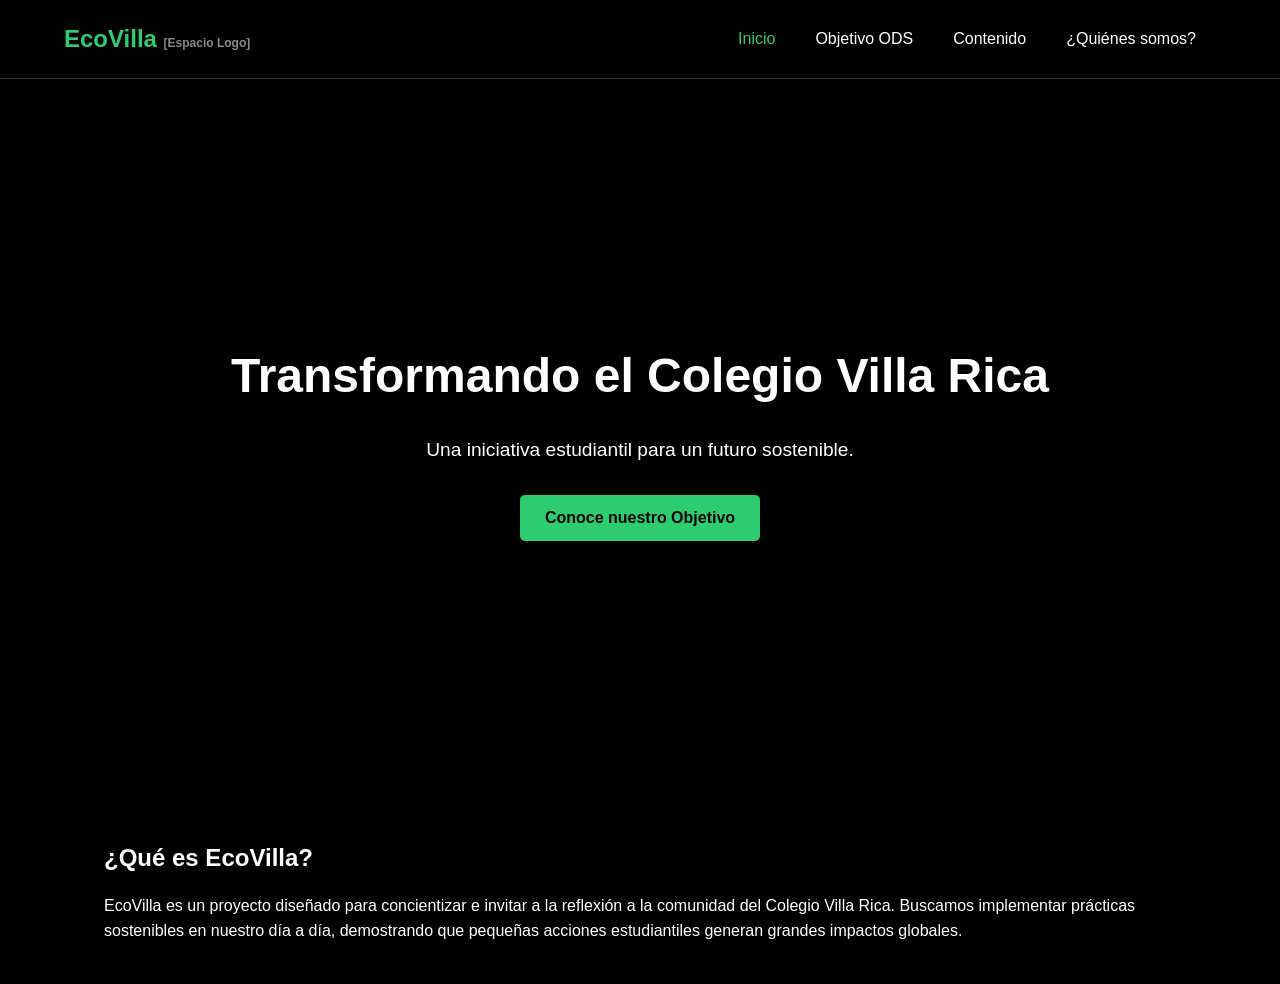
==== index.html @ 04bbafb0 "Update index.html" ====
<!DOCTYPE html>
<html lang="es">
<head>
    <meta charset="UTF-8">
    <meta name="viewport" content="width=device-width, initial-scale=1.0">
    <title>EcoVilla - Inicio</title>
    <link rel="stylesheet" href="styles.css">
    <link rel="icon" type="image/x-icon" href="favicon.ico">
</head>
<body>
    <header>
        <nav>
            <div class="logo">EcoVilla <span style="font-size: 12px; color: #888;">[Espacio Logo]</span></div>
            <ul class="nav-links">
                <li><a href="index.html" style="color: var(--accent-color);">Inicio</a></li>
                <li><a href="ods.html">Objetivo ODS</a></li>
                <li><a href="contenido.html">Contenido</a></li>
                <li><a href="nosotros.html">¿Quiénes somos?</a></li>
            </ul>
        </nav>
    </header>

    <main>
        <section class="hero">
            <video src="video-fondo.mp4" autoplay loop muted></video>
            <div class="hero-content">
                <h1 style="font-size: 3rem; margin-bottom: 20px;">Transformando el Colegio Villa Rica</h1>
                <p style="font-size: 1.2rem; margin-bottom: 30px;">Una iniciativa estudiantil para un futuro sostenible.</p>
                <a href="ods.html" class="btn">Conoce nuestro Objetivo</a>
            </div>
        </section>

        <section class="container">
            <h2>¿Qué es EcoVilla?</h2>
            <p style="margin-top: 15px;">EcoVilla es un proyecto diseñado para concientizar e invitar a la reflexión a la comunidad del Colegio Villa Rica. Buscamos implementar prácticas sostenibles en nuestro día a día, demostrando que pequeñas acciones estudiantiles generan grandes impactos globales.</p>
        </section>
    </main>

    <script src="script.js"></script>
</body>
</html>
---- styles.css ----
/* styles.css */
:root {
    --bg-color: #000000;
    --text-color: #ffffff;
    --accent-color: #2ecc71;
    --card-bg: #1a1a1a;
}

* {
    margin: 0;
    padding: 0;
    box-sizing: border-box;
    font-family: 'Segoe UI', Tahoma, Geneva, Verdana, sans-serif;
}

body {
    background-color: var(--bg-color);
    color: var(--text-color);
    line-height: 1.6;
}

/* Navegación */
header {
    background-color: rgba(0, 0, 0, 0.9);
    position: sticky;
    top: 0;
    z-index: 1000;
    border-bottom: 1px solid #333;
}

nav {
    display: flex;
    justify-content: space-between;
    align-items: center;
    padding: 20px 5%;
}

.logo {
    font-size: 24px;
    font-weight: bold;
    color: var(--accent-color);
    cursor: pointer;
}

.nav-links {
    list-style: none;
    display: flex;
}

.nav-links li {
    padding: 0 20px;
}

.nav-links a {
    color: var(--text-color);
    text-decoration: none;
    transition: color 0.3s ease; /* Interactividad 1: Hover */
}

.nav-links a:hover {
    color: var(--accent-color);
}

/* Contenedores Principales */
.container {
    padding: 40px 5%;
    max-width: 1200px;
    margin: auto;
}

/* Botones */
.btn {
    display: inline-block;
    padding: 10px 25px;
    background-color: var(--accent-color);
    color: var(--bg-color);
    text-decoration: none;
    border: none;
    border-radius: 5px;
    font-weight: bold;
    cursor: pointer;
    transition: transform 0.3s ease, box-shadow 0.3s ease;
}

.btn:hover {
    transform: translateY(-3px); /* Interactividad 1: Efecto en botones */
    box-shadow: 0 5px 15px rgba(46, 204, 113, 0.4);
}

/* Tarjetas (Contenido) */
.grid {
    display: grid;
    grid-template-columns: repeat(auto-fit, minmax(300px, 1fr));
    gap: 20px;
    margin-top: 20px;
}

.card {
    background-color: var(--card-bg);
    padding: 20px;
    border-radius: 8px;
    border: 1px solid #333;
    transition: transform 0.3s ease;
}

.card:hover {
    transform: scale(1.02);
}

.card img {
    width: 100%;
    border-radius: 5px;
    margin-bottom: 15px;
}

/* Formulario */
form {
    display: flex;
    flex-direction: column;
    gap: 15px;
    max-width: 500px;
    margin: 20px 0;
}

input, textarea {
    width: 100%;
    padding: 12px;
    background-color: var(--card-bg);
    border: 1px solid #444;
    color: var(--text-color);
    border-radius: 5px;
}

input:focus, textarea:focus {
    outline: none;
    border-color: var(--accent-color);
}

/* Hero Video */
.hero {
    position: relative;
    height: 80vh;
    display: flex;
    align-items: center;
    justify-content: center;
    text-align: center;
    overflow: hidden;
}

.hero video {
    position: absolute;
    top: 50%;
    left: 50%;
    min-width: 100%;
    min-height: 100%;
    width: auto;
    height: auto;
    transform: translateX(-50%) translateY(-50%);
    z-index: -1;
    opacity: 0.5;
}
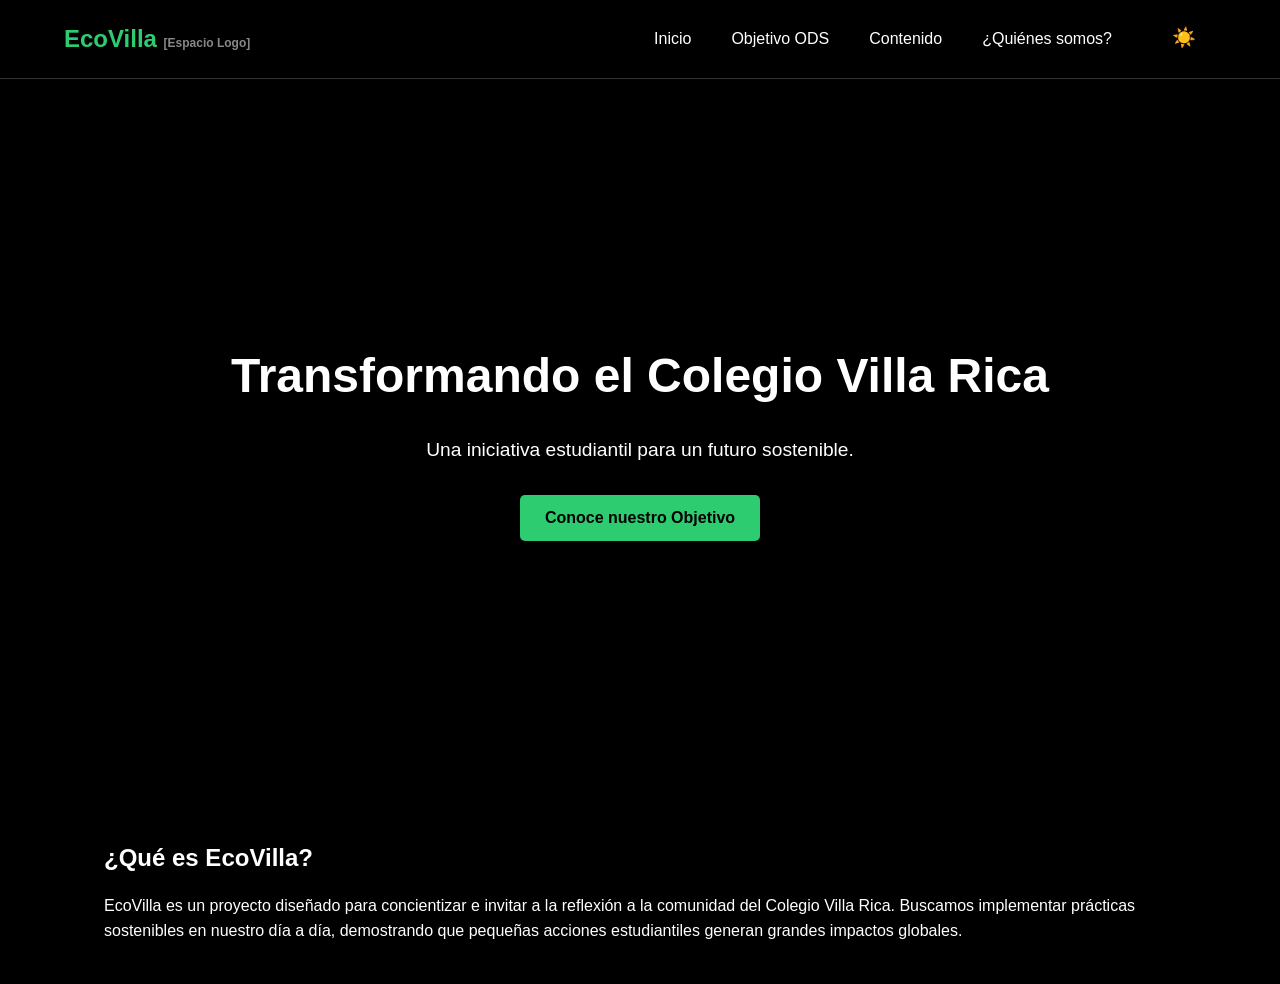
==== commit 1269512a: "Update index.html" ====
--- a/index.html
+++ b/index.html
@@ -5,18 +5,19 @@
     <meta name="viewport" content="width=device-width, initial-scale=1.0">
     <title>EcoVilla - Inicio</title>
     <link rel="stylesheet" href="styles.css">
-    <link rel="icon" type="image/x-icon" href="favicon.ico">
+    <link rel="icon" type="image/x-icon" href="favicon.ico?v=1">
 </head>
 <body>
     <header>
         <nav>
             <div class="logo">EcoVilla <span style="font-size: 12px; color: #888;">[Espacio Logo]</span></div>
-            <ul class="nav-links">
-                <li><a href="index.html" style="color: var(--accent-color);">Inicio</a></li>
-                <li><a href="ods.html">Objetivo ODS</a></li>
-                <li><a href="contenido.html">Contenido</a></li>
-                <li><a href="nosotros.html">¿Quiénes somos?</a></li>
-            </ul>
+<ul class="nav-links">
+    <li><a href="index.html">Inicio</a></li>
+    <li><a href="ods.html">Objetivo ODS</a></li>
+    <li><a href="contenido.html">Contenido</a></li>
+    <li><a href="nosotros.html">¿Quiénes somos?</a></li>
+    <li><button id="theme-toggle" title="Cambiar tema">☀️</button></li>
+</ul>
         </nav>
     </header>
 
--- a/styles.css
+++ b/styles.css
@@ -158,4 +158,49 @@
     transform: translateX(-50%) translateY(-50%);
     z-index: -1;
     opacity: 0.5;
-}+}
+
+/* --- Modo Claro --- */
+[data-theme="light"] {
+    --bg-color: #ffffff;
+    --text-color: #000000;
+    --card-bg: #f9f9f9;
+}
+
+[data-theme="light"] header {
+    background-color: rgba(255, 255, 255, 0.95);
+    border-bottom: 1px solid #ddd;
+}
+
+[data-theme="light"] .nav-links a {
+    color: #000000;
+}
+
+[data-theme="light"] .nav-links a:hover {
+    color: var(--accent-color);
+}
+
+[data-theme="light"] .card {
+    border: 1px solid #ddd;
+}
+
+[data-theme="light"] input, [data-theme="light"] textarea {
+    background-color: #ffffff;
+    border: 1px solid #ccc;
+    color: #000000;
+}
+
+/* Botón de Tema */
+#theme-toggle {
+    background: none;
+    border: none;
+    font-size: 1.2rem;
+    cursor: pointer;
+    margin-left: 20px;
+    color: var(--text-color);
+    transition: transform 0.3s ease;
+}
+
+#theme-toggle:hover {
+    transform: scale(1.2);
+}
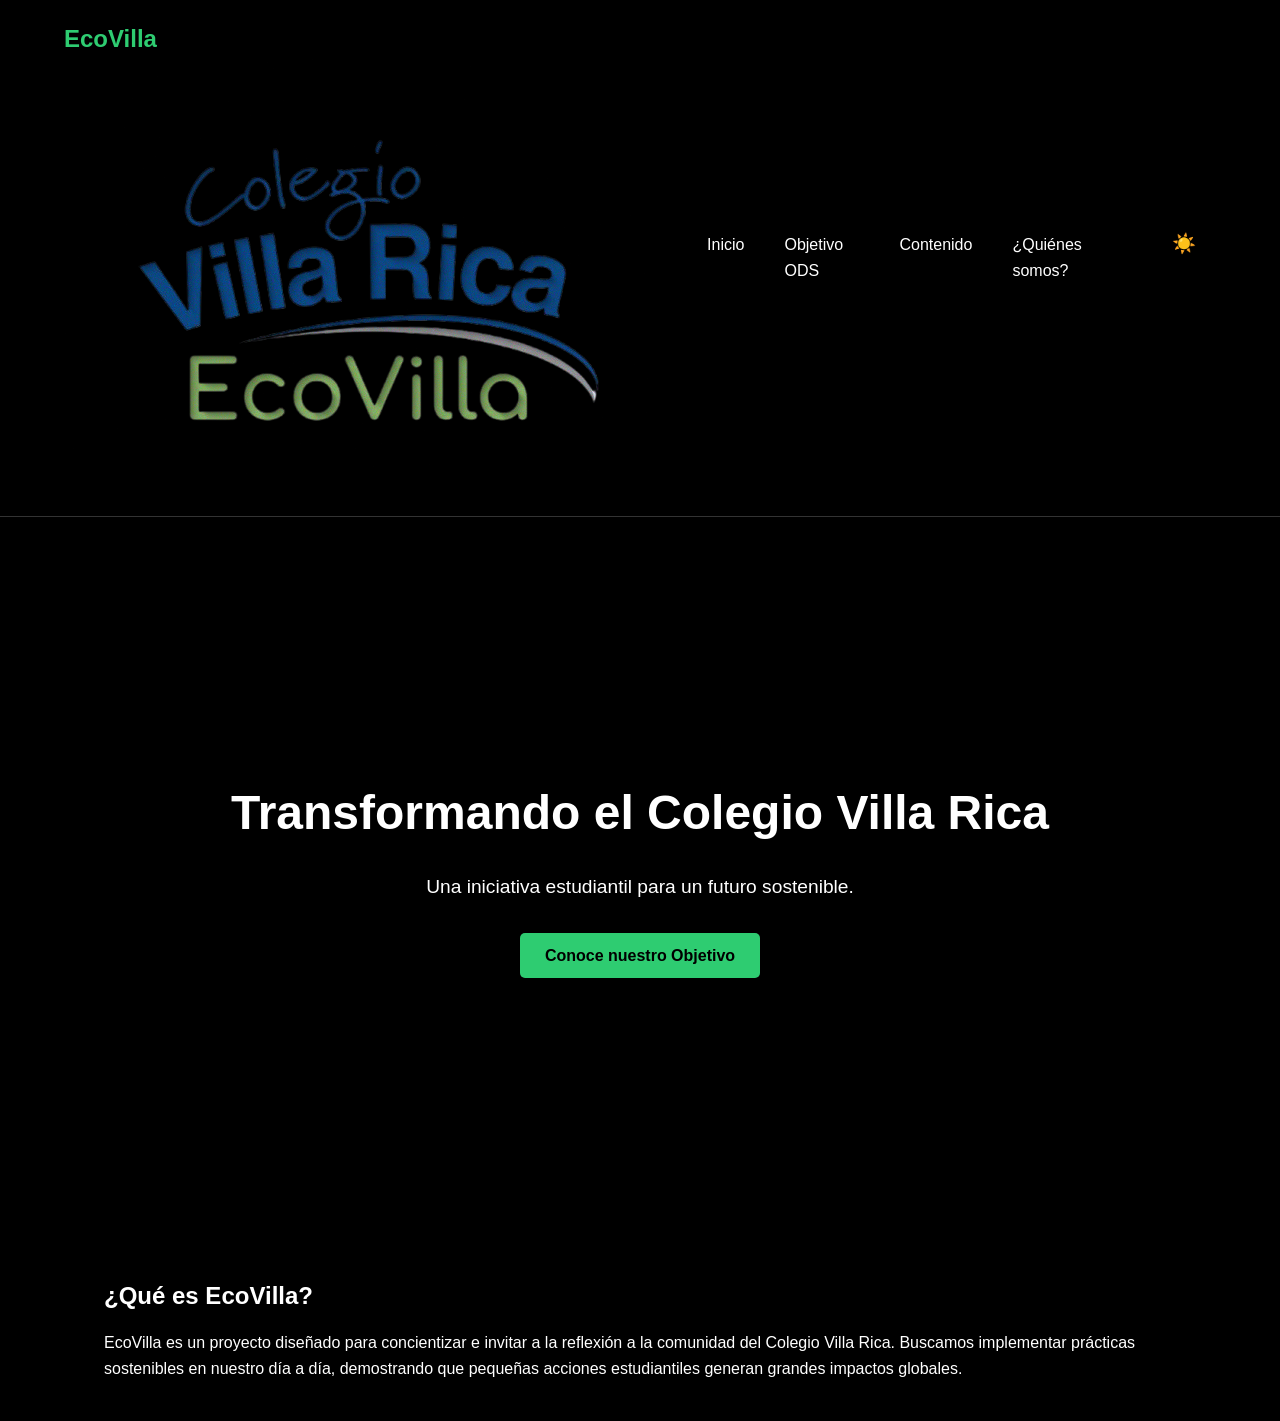
==== commit c03527a2: "Update index.html" ====
--- a/index.html
+++ b/index.html
@@ -10,7 +10,7 @@
 <body>
     <header>
         <nav>
-            <div class="logo">EcoVilla <span style="font-size: 12px; color: #888;">[Espacio Logo]</span></div>
+            <div class="logo">EcoVilla <span style="font-size: 12px; color: #888;"><img src="logovilla.png"></span></div>
 <ul class="nav-links">
     <li><a href="index.html">Inicio</a></li>
     <li><a href="ods.html">Objetivo ODS</a></li>
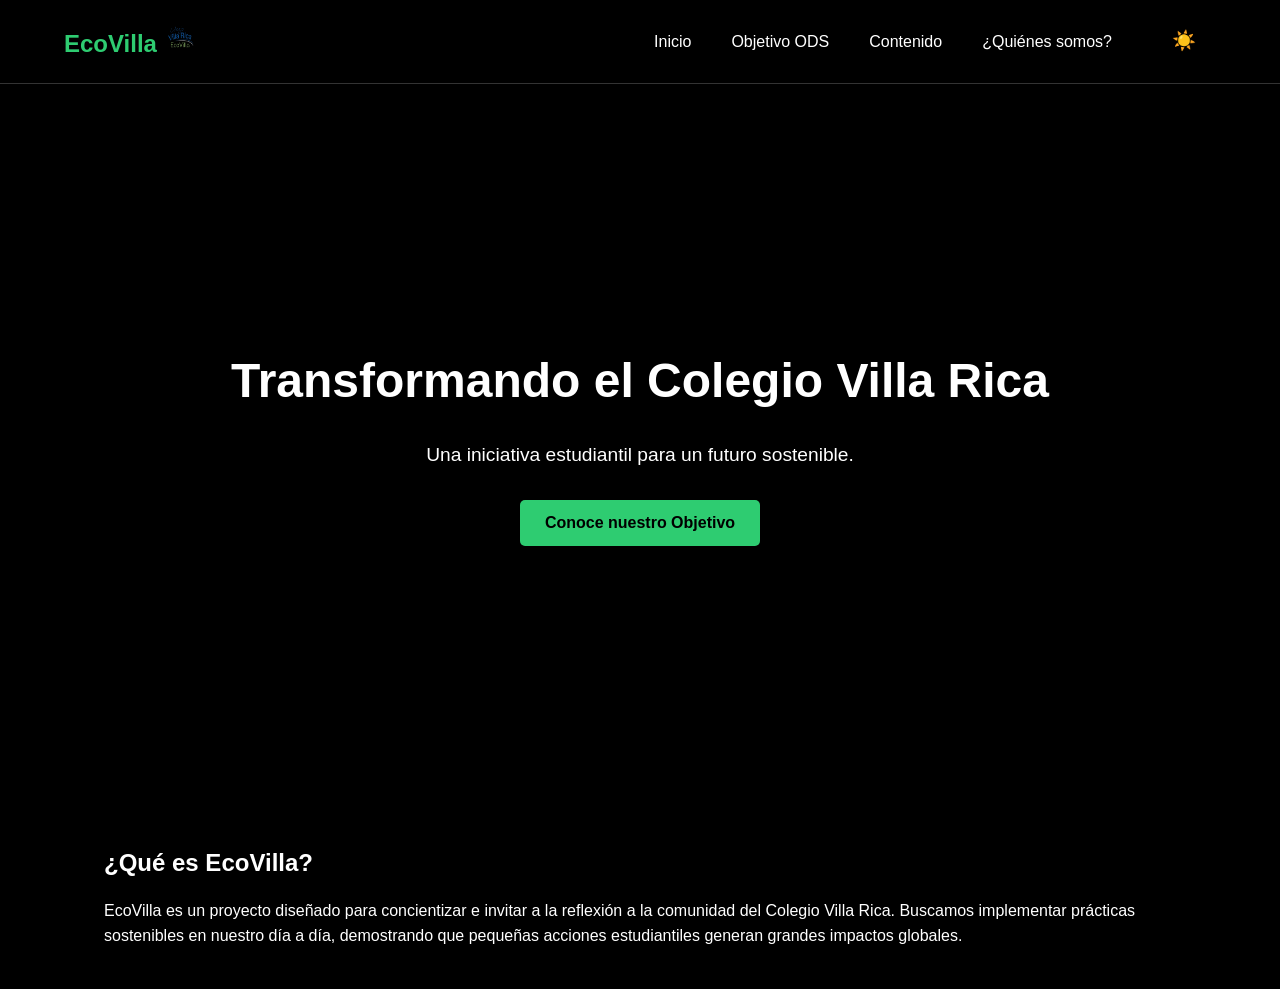
==== commit 3a9e43f3: "Update index.html" ====
--- a/index.html
+++ b/index.html
@@ -10,7 +10,7 @@
 <body>
     <header>
         <nav>
-            <div class="logo">EcoVilla <span style="font-size: 12px; color: #888;"><img src="logovilla.png"></span></div>
+            <div class="logo">EcoVilla <span style="font-size: 12px; color: #888;"><img src="logovilla.png" width="32px" height="32px"></span></div>
 <ul class="nav-links">
     <li><a href="index.html">Inicio</a></li>
     <li><a href="ods.html">Objetivo ODS</a></li>
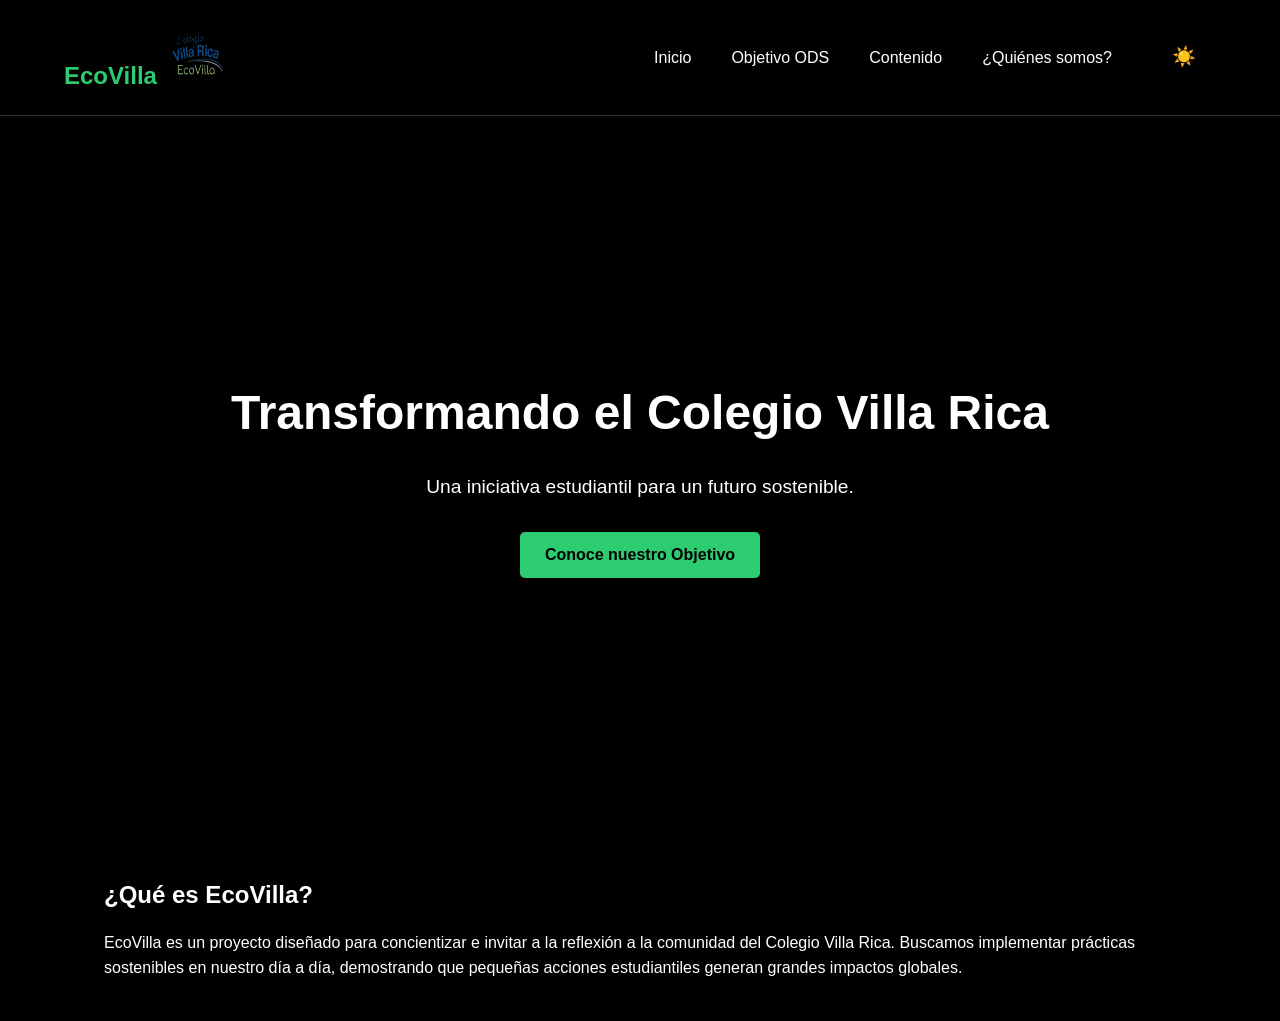
==== commit 68078e6a: "Update index.html" ====
--- a/index.html
+++ b/index.html
@@ -10,7 +10,7 @@
 <body>
     <header>
         <nav>
-            <div class="logo">EcoVilla <span style="font-size: 12px; color: #888;"><img src="logovilla.png" width="32px" height="32px"></span></div>
+            <div class="logo">EcoVilla <span style="font-size: 12px; color: #888;"><img src="logovilla.png" width="64px" height="64px"></span></div>
 <ul class="nav-links">
     <li><a href="index.html">Inicio</a></li>
     <li><a href="ods.html">Objetivo ODS</a></li>
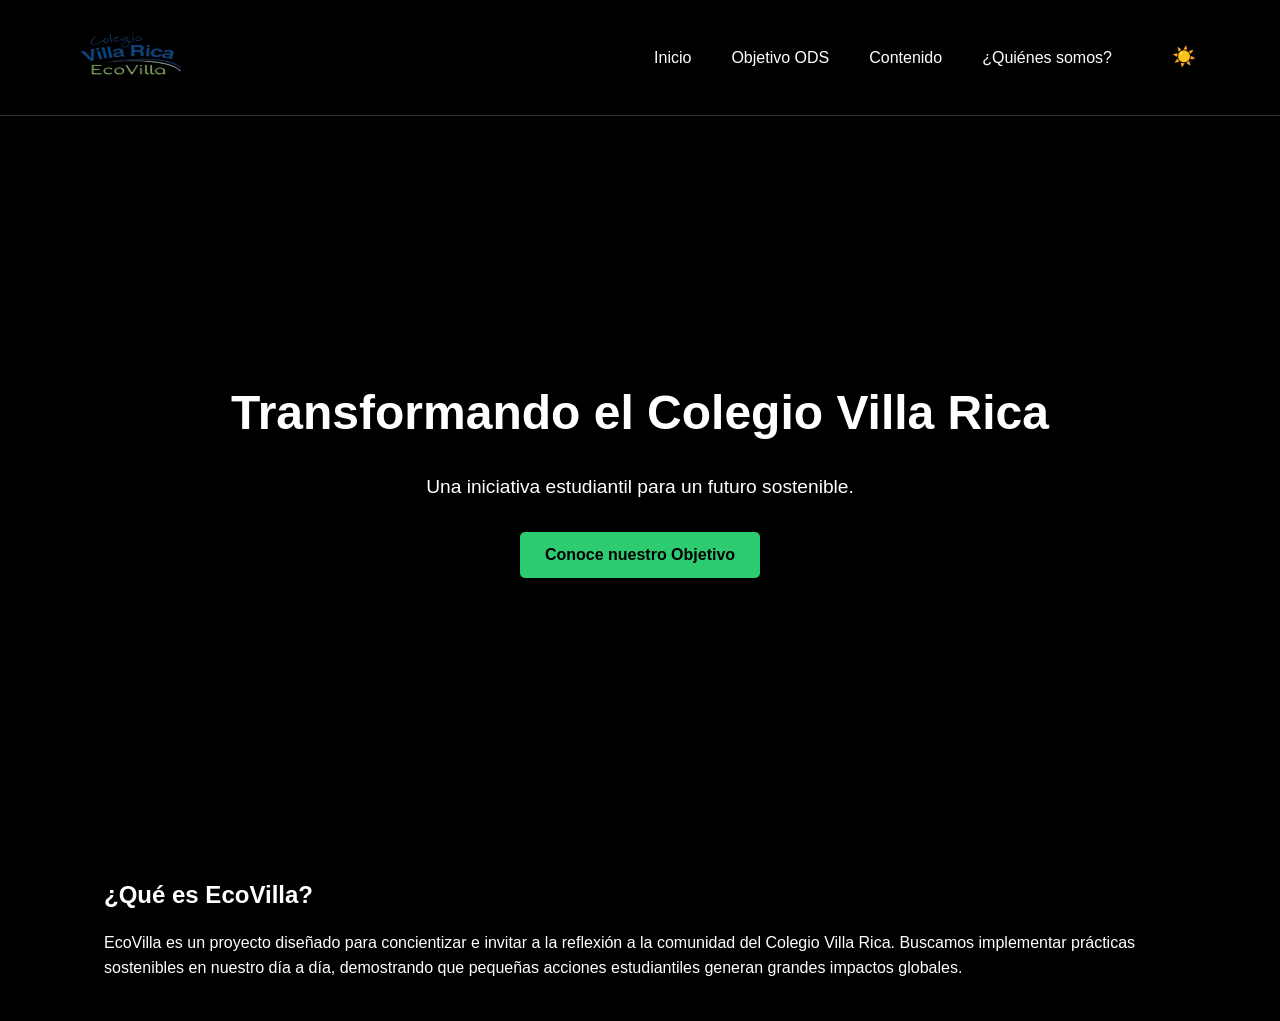
==== commit 353b60b1: "Update index.html" ====
--- a/index.html
+++ b/index.html
@@ -10,7 +10,7 @@
 <body>
     <header>
         <nav>
-            <div class="logo">EcoVilla <span style="font-size: 12px; color: #888;"><img src="logovilla.png" width="64px" height="64px"></span></div>
+            <div class="logo"><span style="font-size: 12px; color: #888;"><img src="logovilla.png" width="128px" height="64px"></span></div>
 <ul class="nav-links">
     <li><a href="index.html">Inicio</a></li>
     <li><a href="ods.html">Objetivo ODS</a></li>
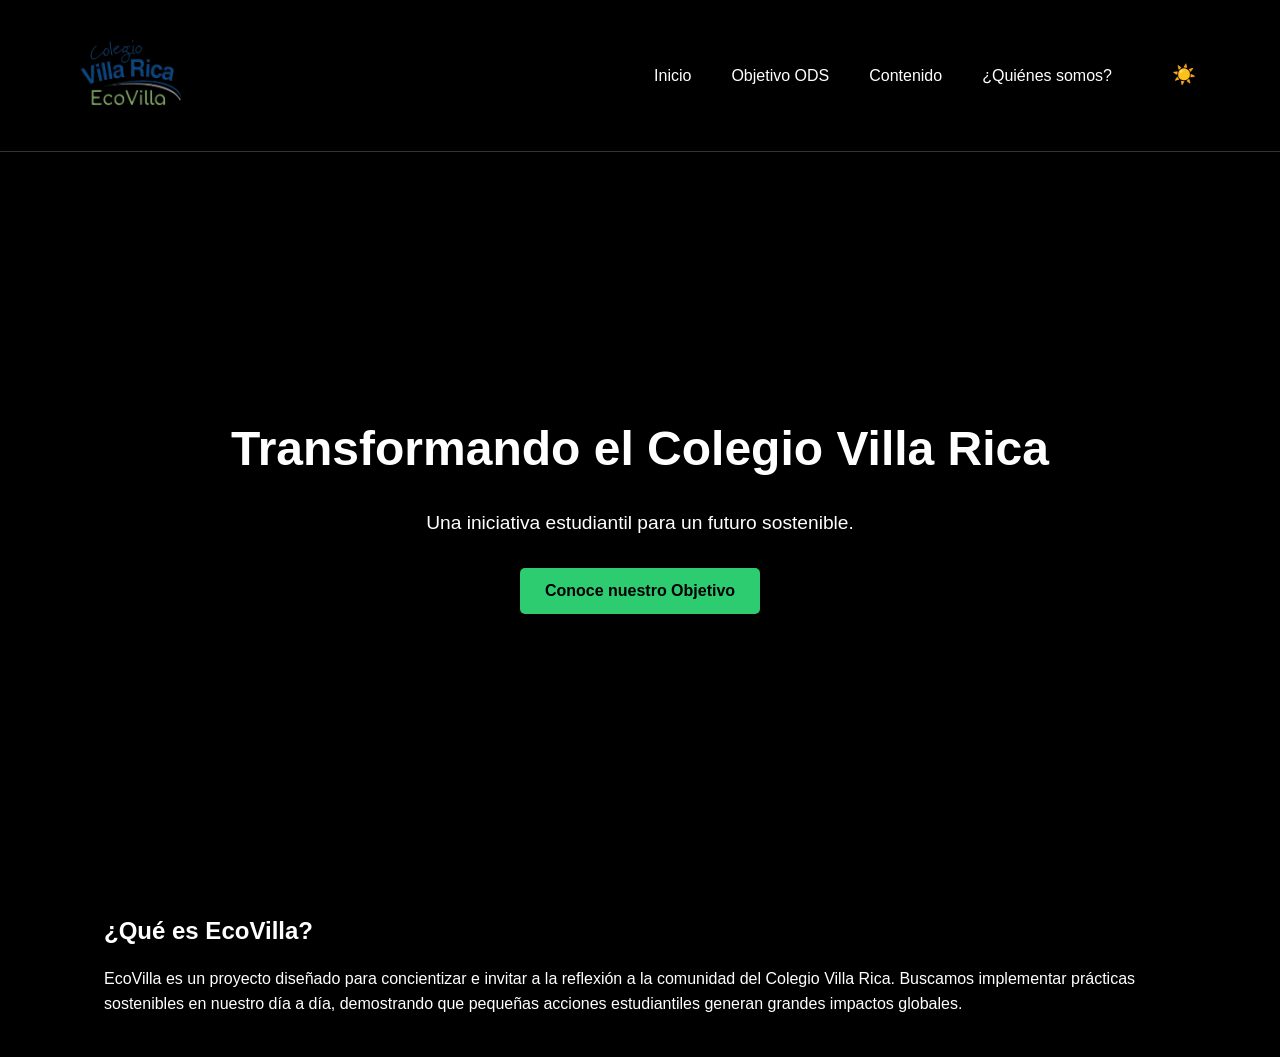
==== commit 1dce5784: "Update index.html" ====
--- a/index.html
+++ b/index.html
@@ -10,7 +10,7 @@
 <body>
     <header>
         <nav>
-            <div class="logo"><span style="font-size: 12px; color: #888;"><img src="logovilla.png" width="128px" height="64px"></span></div>
+            <div class="logo"><span style="font-size: 12px; color: #888;"><img src="logovilla.png" width="128px" height="100px"></span></div>
 <ul class="nav-links">
     <li><a href="index.html">Inicio</a></li>
     <li><a href="ods.html">Objetivo ODS</a></li>
